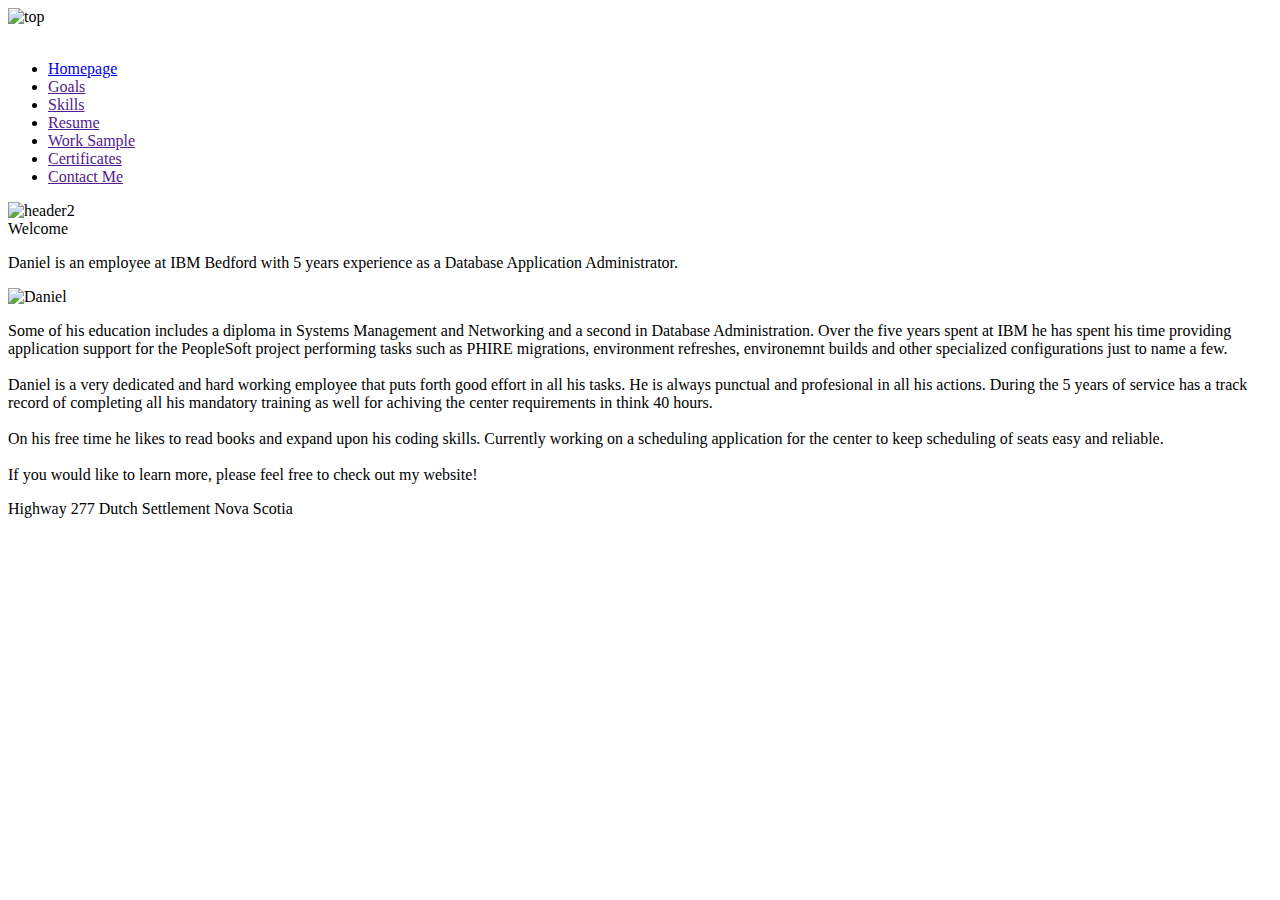
==== html/index.html @ 4e4734d2 "another push" ====
<!DOCTYPE html>
<html>
<head>
    <link rel="stylesheet" href="..\WEBSITE\css\template.css">
    <title>Daniel's Portfolio Website</title>
</head>
<body>
<header>
    <img src="..\WEBSITE\pictures\header.jpg" alt="top" width="900px" height="300px" />
    <nav class="horizontal">
        <a id="navicon" href="#"><img src="jb_navicon1.png" alt="" /></a>
        <ul class="mainmenu">
            <li><a href="index.html">Homepage</a></li>
            <li><a href="">Goals</a></li>
            <li><a href="">Skills</a></li>
            <li><a href="">Resume</a></li>
            <li><a href="">Work Sample</a></li>
            <li><a href="">Certificates</a></li>
            <li><a href="">Contact Me</a></li>
        </ul>
    </nav>

    <div class="imagetext">
        <img src="..\WEBSITE\pictures\header2.jpg" alt="header2" height="100px" width="100%" ;/>
        <div class="centered">Welcome</div>
    </div>
</header>

<div class="profiledata">
    <p>Daniel is an employee at IBM Bedford with 5 years experience as a Database Application Administrator.</p>

    <img src="..\WEBSITE\pictures\me.jpg" alt="Daniel" height="220px" width="190px" ;/>
    <p>
        Some of his education includes a diploma in Systems Management and Networking and a second in Database Administration. Over the five years spent at IBM
        he has spent his time providing application support for the PeopleSoft project performing tasks such as PHIRE migrations, environment refreshes, environemnt builds and
        other specialized configurations just to name a few.<br/><br/>
         Daniel is a very dedicated and hard working employee that puts forth good effort in all his tasks. He is always punctual and profesional in all his actions.
         During the 5 years of service has a track record of completing all his mandatory training as well for achiving the center requirements in think 40 hours.
         <br/><br/>On his free time he likes to read books and expand upon his coding skills. Currently working on a scheduling application for the center to
         keep scheduling of seats easy and reliable.<br/><br/>
         If you would like to learn more, please feel free to check out my website!

        </p>
</div>

</body>
<footer>Highway 277 Dutch Settlement Nova Scotia</footer>
</html>
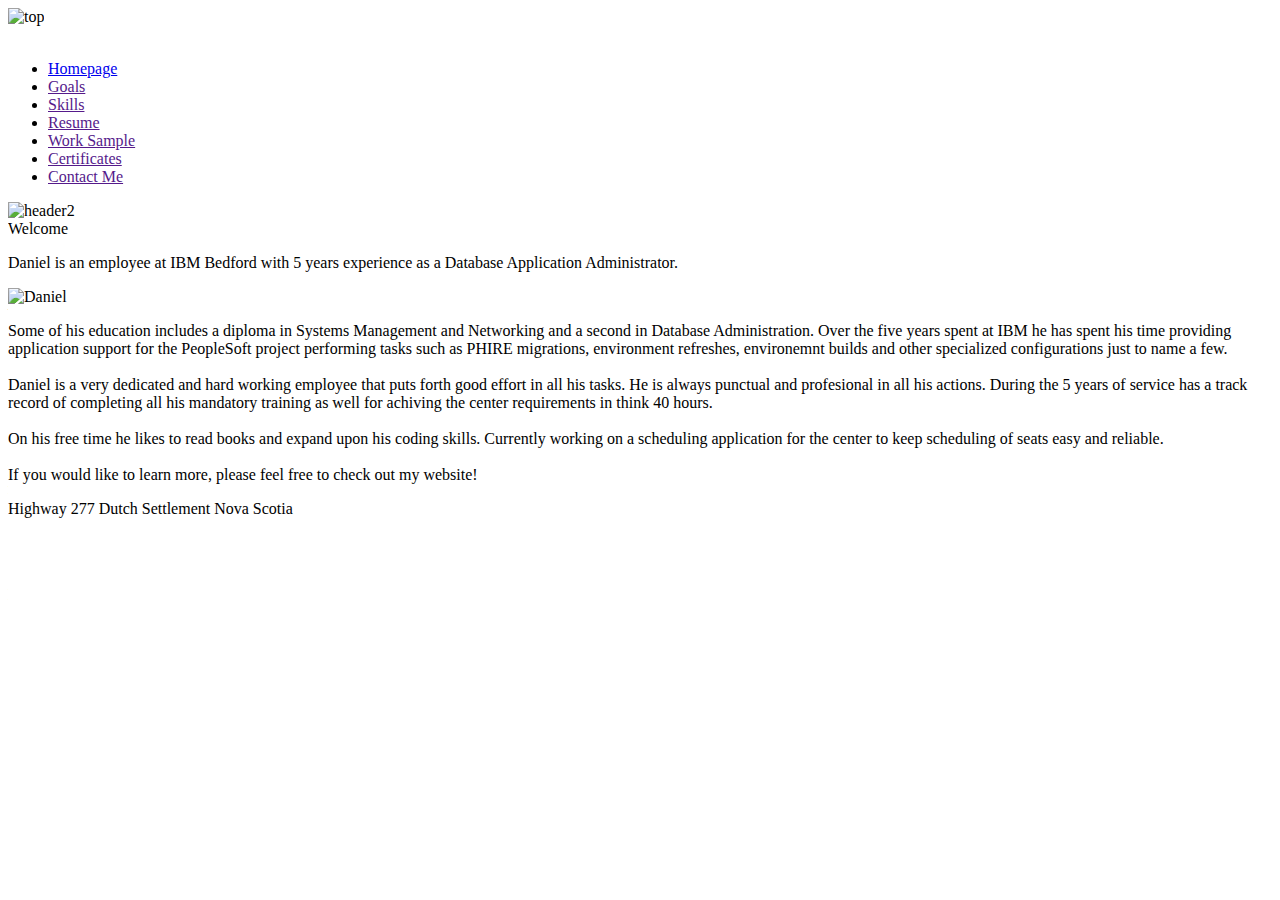
==== commit 46a7343a: "Update index.html" ====
--- a/html/index.html
+++ b/html/index.html
@@ -1,16 +1,16 @@
 <!DOCTYPE html>
 <html>
 <head>
-    <link rel="stylesheet" href="..\WEBSITE\css\template.css">
+    <link rel="stylesheet" href="..\website\css\template.css">
     <title>Daniel's Portfolio Website</title>
 </head>
 <body>
 <header>
-    <img src="..\WEBSITE\pictures\header.jpg" alt="top" width="900px" height="300px" />
+    <img src="..\website\pictures\header.jpg" alt="top" width="900px" height="300px" />
     <nav class="horizontal">
         <a id="navicon" href="#"><img src="jb_navicon1.png" alt="" /></a>
         <ul class="mainmenu">
-            <li><a href="index.html">Homepage</a></li>
+            <li><a href="..\website\html\index.html">Homepage</a></li>
             <li><a href="">Goals</a></li>
             <li><a href="">Skills</a></li>
             <li><a href="">Resume</a></li>
@@ -21,7 +21,7 @@
     </nav>
 
     <div class="imagetext">
-        <img src="..\WEBSITE\pictures\header2.jpg" alt="header2" height="100px" width="100%" ;/>
+        <img src="..\website\pictures\header2.jpg" alt="header2" height="100px" width="100%" ;/>
         <div class="centered">Welcome</div>
     </div>
 </header>
@@ -29,7 +29,7 @@
 <div class="profiledata">
     <p>Daniel is an employee at IBM Bedford with 5 years experience as a Database Application Administrator.</p>
 
-    <img src="..\WEBSITE\pictures\me.jpg" alt="Daniel" height="220px" width="190px" ;/>
+    <img src="..\website\pictures\me.jpg" alt="Daniel" height="220px" width="190px" ;/>
     <p>
         Some of his education includes a diploma in Systems Management and Networking and a second in Database Administration. Over the five years spent at IBM
         he has spent his time providing application support for the PeopleSoft project performing tasks such as PHIRE migrations, environment refreshes, environemnt builds and
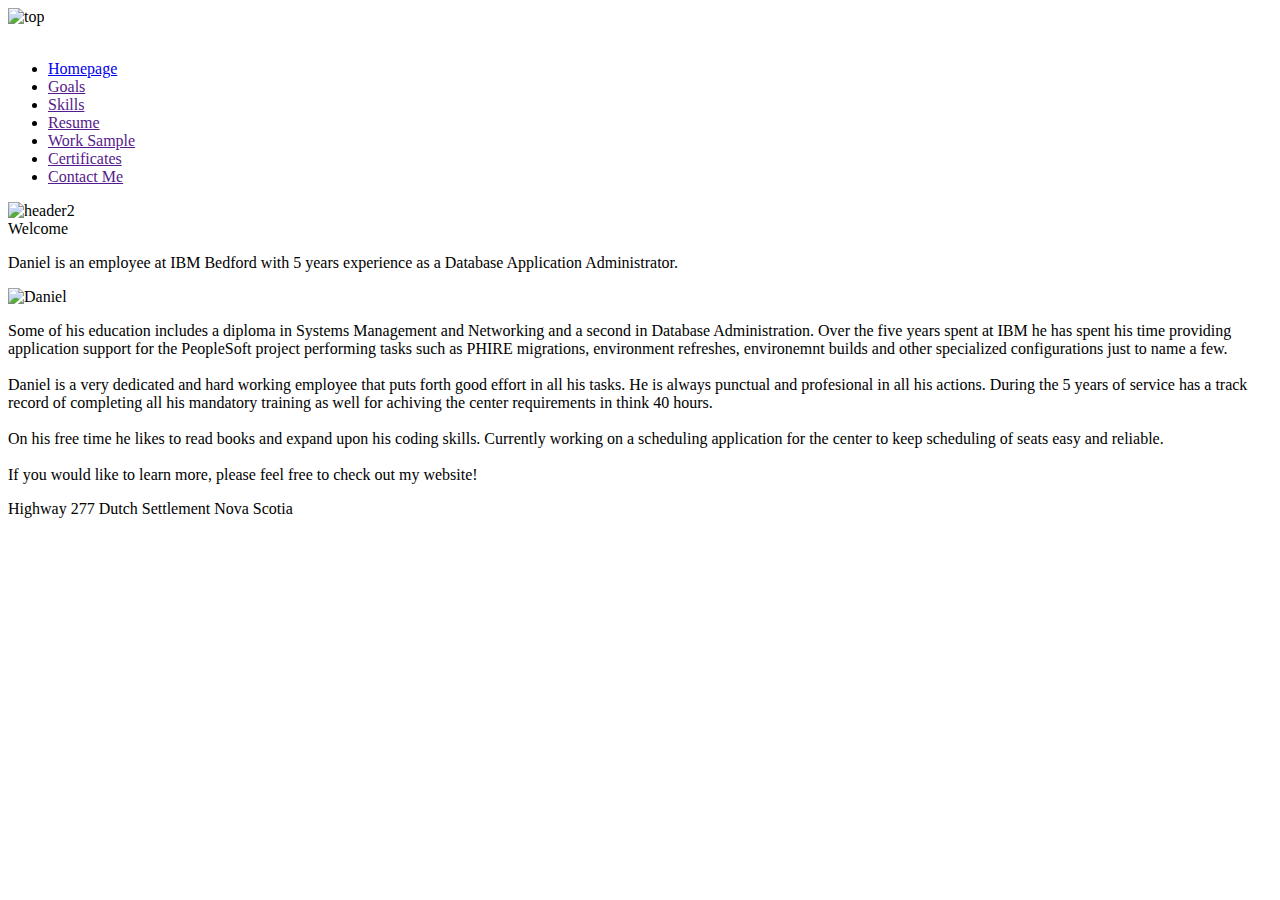
==== commit 464325c0: "Update index.html" ====
--- a/html/index.html
+++ b/html/index.html
@@ -1,16 +1,16 @@
 <!DOCTYPE html>
 <html>
 <head>
-    <link rel="stylesheet" href="..\website\css\template.css">
+    <link rel="stylesheet" href="../website/css/template.css">
     <title>Daniel's Portfolio Website</title>
 </head>
 <body>
 <header>
-    <img src="..\website\pictures\header.jpg" alt="top" width="900px" height="300px" />
+    <img src="../website/pictures/header.jpg" alt="top" width="900px" height="300px" />
     <nav class="horizontal">
         <a id="navicon" href="#"><img src="jb_navicon1.png" alt="" /></a>
         <ul class="mainmenu">
-            <li><a href="..\website\html\index.html">Homepage</a></li>
+            <li><a href="../website/html/index.html">Homepage</a></li>
             <li><a href="">Goals</a></li>
             <li><a href="">Skills</a></li>
             <li><a href="">Resume</a></li>
@@ -21,7 +21,7 @@
     </nav>
 
     <div class="imagetext">
-        <img src="..\website\pictures\header2.jpg" alt="header2" height="100px" width="100%" ;/>
+        <img src="../website/pictures/header2.jpg" alt="header2" height="100px" width="100%" ;/>
         <div class="centered">Welcome</div>
     </div>
 </header>
@@ -29,7 +29,7 @@
 <div class="profiledata">
     <p>Daniel is an employee at IBM Bedford with 5 years experience as a Database Application Administrator.</p>
 
-    <img src="..\website\pictures\me.jpg" alt="Daniel" height="220px" width="190px" ;/>
+    <img src="../website/pictures/me.jpg" alt="Daniel" height="220px" width="190px" ;/>
     <p>
         Some of his education includes a diploma in Systems Management and Networking and a second in Database Administration. Over the five years spent at IBM
         he has spent his time providing application support for the PeopleSoft project performing tasks such as PHIRE migrations, environment refreshes, environemnt builds and
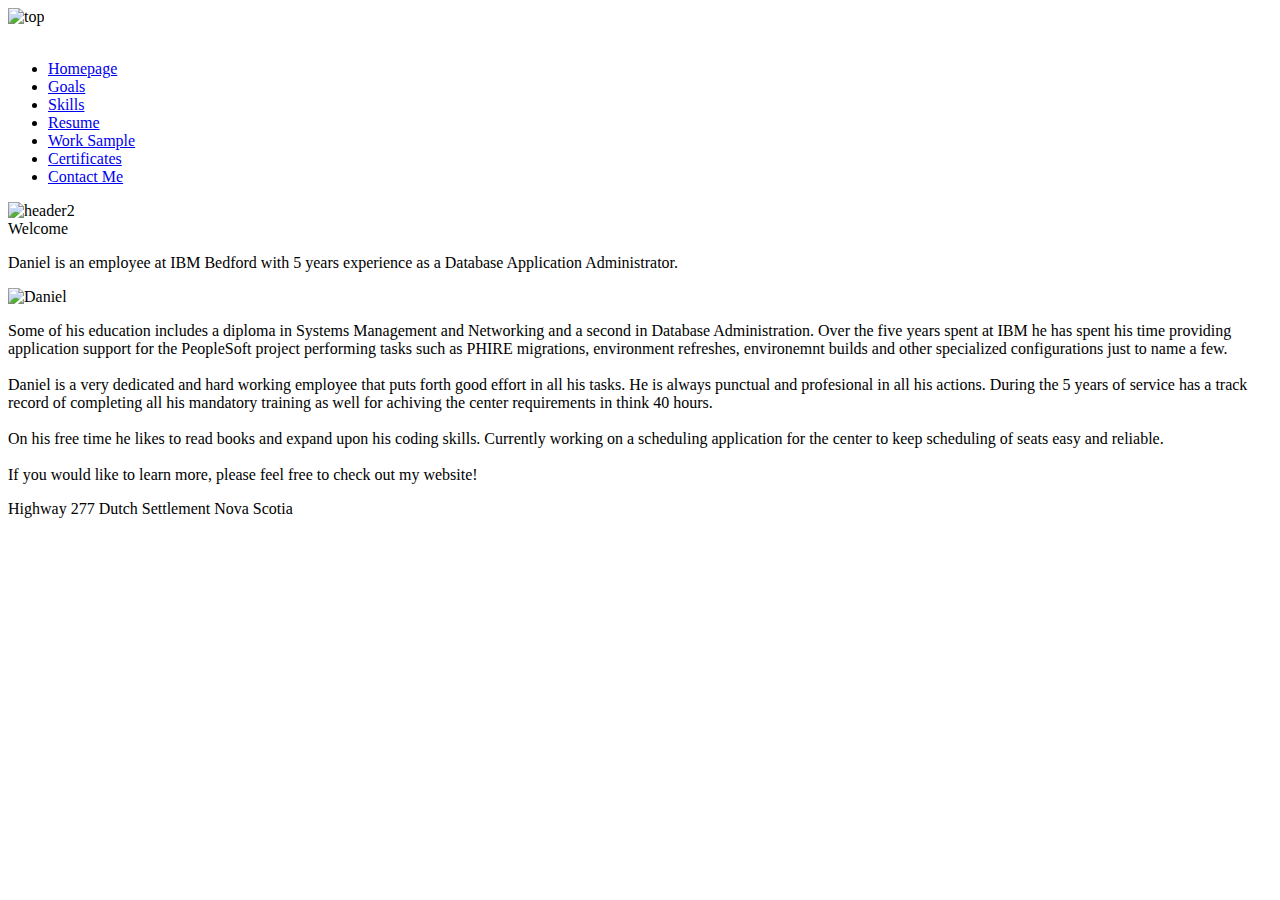
==== commit 813393a2: "links" ====
--- a/html/index.html
+++ b/html/index.html
@@ -1,27 +1,27 @@
 <!DOCTYPE html>
 <html>
 <head>
-    <link rel="stylesheet" href="../website/css/template.css">
+    <link rel="stylesheet" href="../../website/css/template.css">
     <title>Daniel's Portfolio Website</title>
 </head>
 <body>
 <header>
-    <img src="../website/pictures/header.jpg" alt="top" width="900px" height="300px" />
+    <img src="../../website/pictures/header.jpg" alt="top" width="900px" height="300px" />
     <nav class="horizontal">
         <a id="navicon" href="#"><img src="jb_navicon1.png" alt="" /></a>
         <ul class="mainmenu">
-            <li><a href="../website/html/index.html">Homepage</a></li>
-            <li><a href="">Goals</a></li>
-            <li><a href="">Skills</a></li>
-            <li><a href="">Resume</a></li>
-            <li><a href="">Work Sample</a></li>
-            <li><a href="">Certificates</a></li>
-            <li><a href="">Contact Me</a></li>
+            <li><a href="../../website/html/index.html">Homepage</a></li>
+            <li><a href="../../website/html/goals.html">Goals</a></li>
+            <li><a href="../../website/html/skills.html">Skills</a></li>
+            <li><a href="../../website/html/resume.html">Resume</a></li>
+            <li><a href="../../website/html/work.html">Work Sample</a></li>
+            <li><a href="../../website/html/certificate.html">Certificates</a></li>
+            <li><a href="../../website/html/contact.html"">Contact Me</a></li>
         </ul>
     </nav>
 
     <div class="imagetext">
-        <img src="../website/pictures/header2.jpg" alt="header2" height="100px" width="100%" ;/>
+        <img src="../../website/pictures/header2.jpg" alt="header2" height="100px" width="100%" ;/>
         <div class="centered">Welcome</div>
     </div>
 </header>
@@ -29,7 +29,7 @@
 <div class="profiledata">
     <p>Daniel is an employee at IBM Bedford with 5 years experience as a Database Application Administrator.</p>
 
-    <img src="../website/pictures/me.jpg" alt="Daniel" height="220px" width="190px" ;/>
+    <img src="../../website/pictures/me.jpg" alt="Daniel" height="220px" width="190px" ;/>
     <p>
         Some of his education includes a diploma in Systems Management and Networking and a second in Database Administration. Over the five years spent at IBM
         he has spent his time providing application support for the PeopleSoft project performing tasks such as PHIRE migrations, environment refreshes, environemnt builds and
